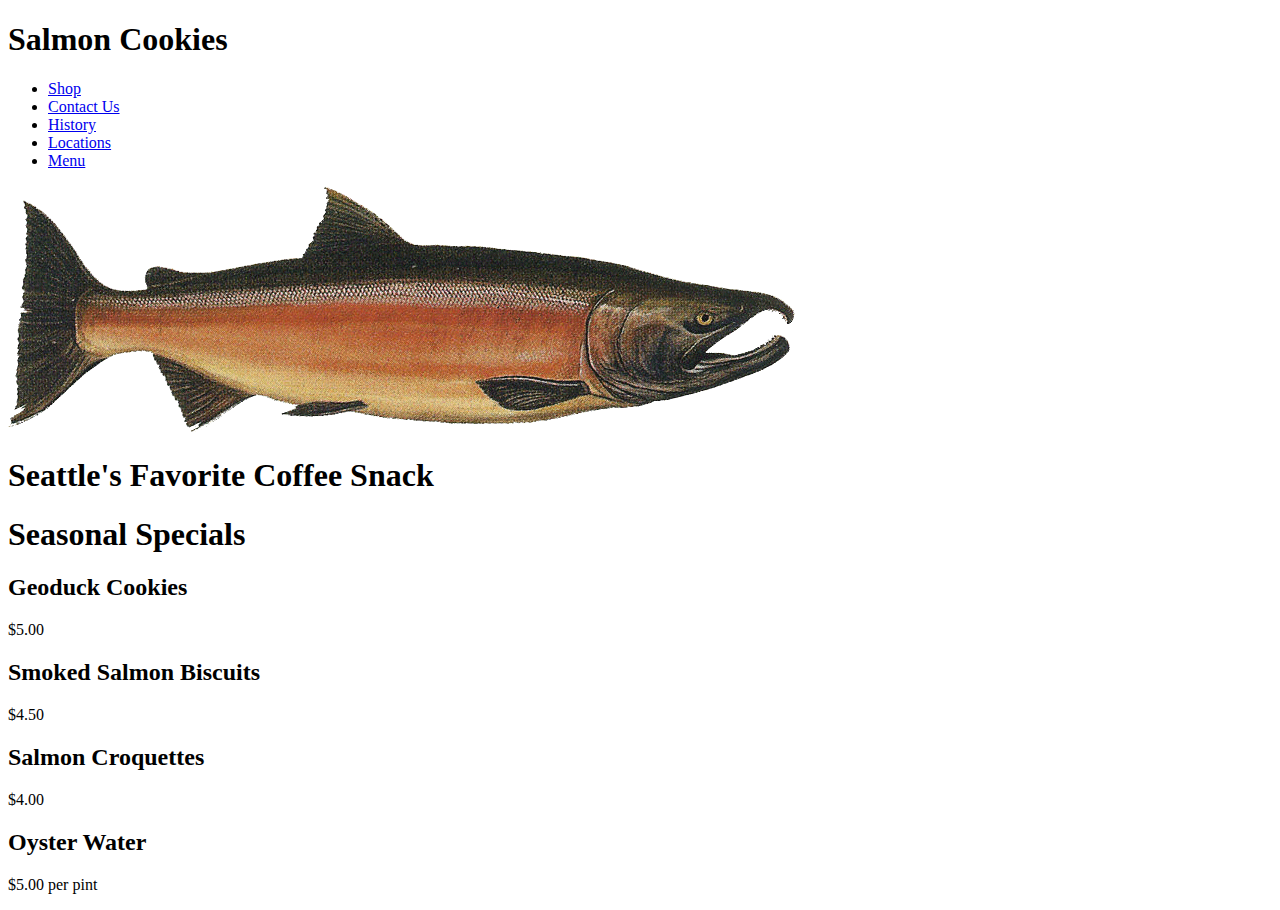
==== index.html @ c7bd5692 "add appjs" ====
<!DOCTYPE html>
<html>
<head>
  <meta charset="utf-8">
  <title>Salmon Cookies | Seattle's Best Coffee Cookie</title>
  <link rel="stylesheet" href="style.css">
  <link href='https://fonts.googleapis.com/css?family=Oswald' rel='stylesheet'>
</head>
<body>
  <body>
    <div id="topBar">
      <nav>
          <h1>Salmon Cookies</h1>
        </nav>
<nav>
        <ul>
          <li><a href="shop.html">Shop</a></li>
          <li><a href="contact.html">Contact Us</a></li>
          <li><a href="history.html">History</a></li>
          <li><a href="locations.html">Locations</a></li>
          <li><a href="menu.html">Menu</a></li>
        </ul>
      </nav>
    </div>
    <div id="banner">
      <img src="salmon.png">
    </div>
      <div class="divider">
        <h1>Seattle's Favorite Coffee Snack</h1>
      </div>
      <main>
        <h1>Seasonal Specials</h1>
        <h2>Geoduck Cookies</h2>
        <div class="price"><p>$5.00</p></div>
        <h2>Smoked Salmon Biscuits</h2>
        <div class="price"><p>$4.50</p></div>
        <h2>Salmon Croquettes</h2>
        <div class="price"><p>$4.00</p></div>
        <h2>Oyster Water</h2>
        <div class="price"><p>$5.00 per pint</p></div>
      </main>
        <footer>
         
        <footer>
        </body>
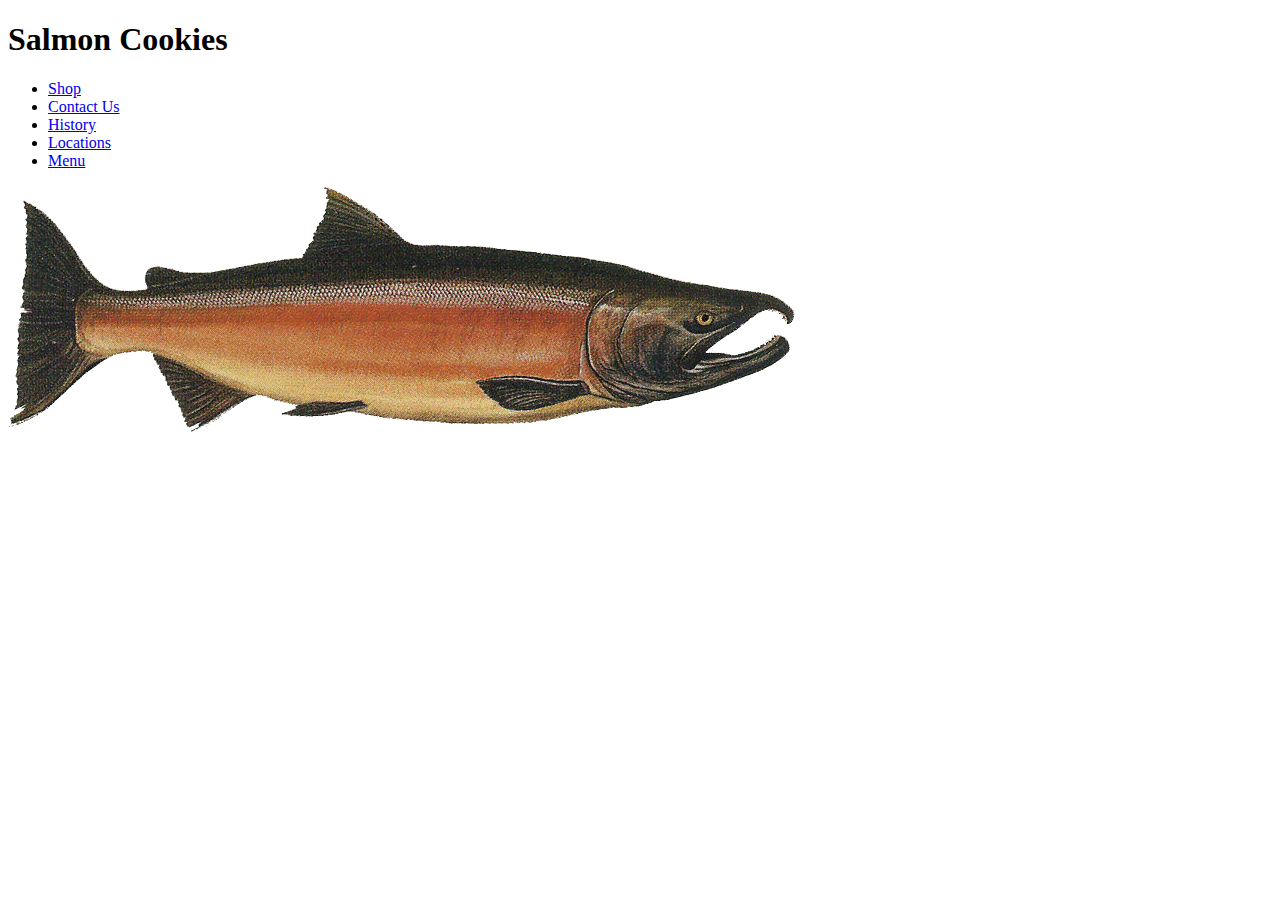
==== commit 3c58c133: "change code" ====
--- a/index.html
+++ b/index.html
@@ -4,7 +4,7 @@
   <meta charset="utf-8">
   <title>Salmon Cookies | Seattle's Best Coffee Cookie</title>
   <link rel="stylesheet" href="style.css">
-  <link href='https://fonts.googleapis.com/css?family=Oswald' rel='stylesheet'>
+
 </head>
 <body>
   <body>
@@ -26,10 +26,10 @@
       <img src="salmon.png">
     </div>
       <div class="divider">
-        <h1>Seattle's Favorite Coffee Snack</h1>
+        <!-- <h1>Seattle's Favorite Coffee Snack</h1> -->
       </div>
       <main>
-        <h1>Seasonal Specials</h1>
+        <!-- <h1>Seasonal Specials</h1>
         <h2>Geoduck Cookies</h2>
         <div class="price"><p>$5.00</p></div>
         <h2>Smoked Salmon Biscuits</h2>
@@ -38,7 +38,7 @@
         <div class="price"><p>$4.00</p></div>
         <h2>Oyster Water</h2>
         <div class="price"><p>$5.00 per pint</p></div>
-      </main>
+      </main> -->
         <footer>
          
         <footer>
